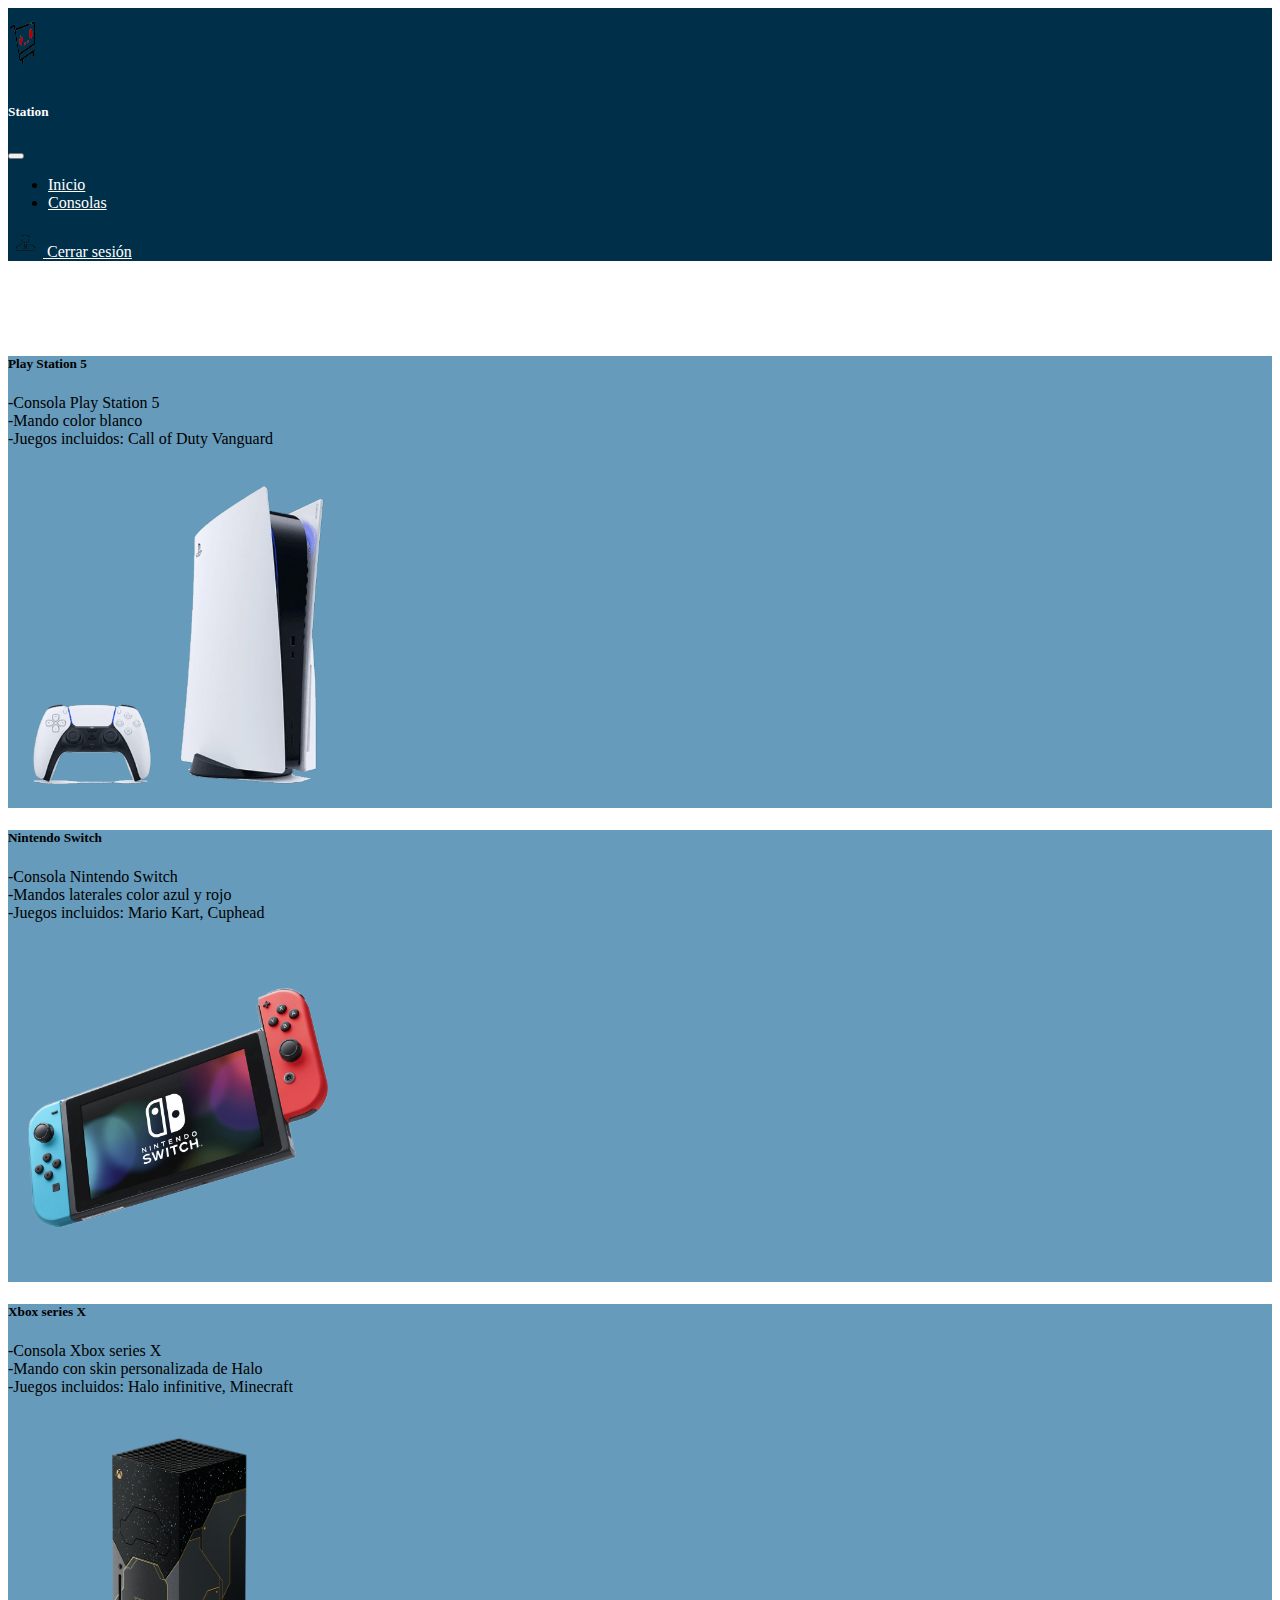
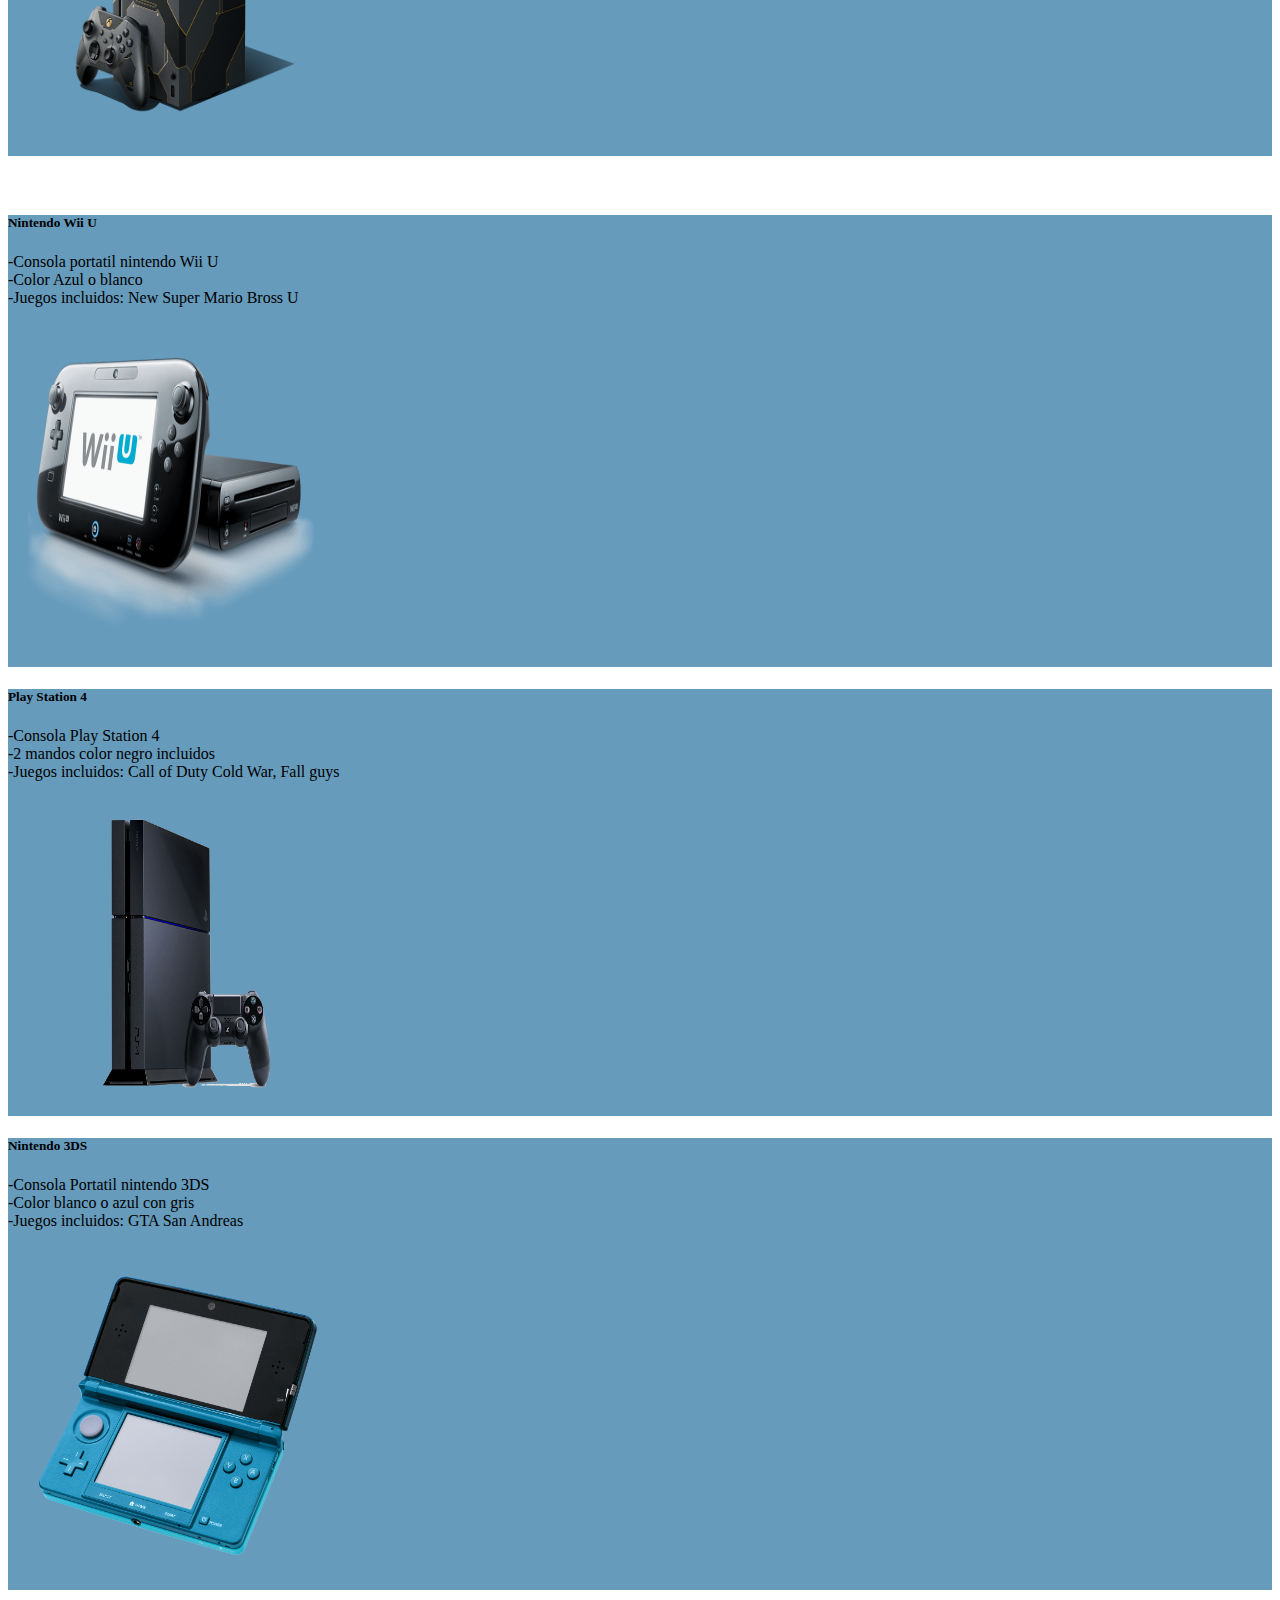
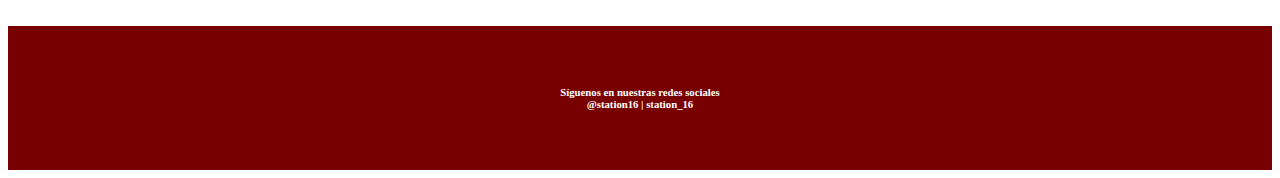
==== html/consolas.html @ d6a2e3cb "hola" ====
<!DOCTYPE html>
<html lang="en">
<head>
    <meta charset="UTF-8">
    <meta http-equiv="X-UA-Compatible" content="IE=edge">
    <meta name="viewport" content="width=device-width, initial-scale=1.0">
    <link href="https://cdn.jsdelivr.net/npm/bootstrap@5.2.0-beta1/dist/css/bootstrap.min.css" rel="stylesheet"
        integrity="sha384-0evHe/X+R7YkIZDRvuzKMRqM+OrBnVFBL6DOitfPri4tjfHxaWutUpFmBp4vmVor" crossorigin="anonymous">
    <link rel="stylesheet" href="/css/styles.css">
    <script src="https://cdn.jsdelivr.net/npm/@popperjs/core@2.11.5/dist/umd/popper.min.js"
        integrity="sha384-Xe+8cL9oJa6tN/veChSP7q+mnSPaj5Bcu9mPX5F5xIGE0DVittaqT5lorf0EI7Vk"
        crossorigin="anonymous"></script>
    <script src="https://cdn.jsdelivr.net/npm/bootstrap@5.2.0-beta1/dist/js/bootstrap.min.js"
        integrity="sha384-kjU+l4N0Yf4ZOJErLsIcvOU2qSb74wXpOhqTvwVx3OElZRweTnQ6d31fXEoRD1Jy"
        crossorigin="anonymous"></script>
    <title>Consolas</title>
</head>
<body>
    <!--aqui empieza el navbar-->
    <nav class="navbar navbar-expand-lg bg-light">
        <div class="container-fluid navbarbg">
            <img src="/src/logo.png" alt="" width="35" height="50" class="paddlogo d-inline-block align-text-top me-2">
            <h5 class="colorletra">Station</h5>
            <button class="navbar-toggler" type="button" data-bs-toggle="collapse"
                data-bs-target="#navbarSupportedContent" aria-controls="navbarSupportedContent" aria-expanded="false"
                aria-label="Toggle navigation">
                <span class="navbar-toggler-icon"></span>
            </button>
            <div class="collapse navbar-collapse" id="navbarSupportedContent">
                <ul class="navbar-nav me-auto mb-2 mb-lg-0">
                    <li class="nav-item">
                        <a class="nav-link  colorletra ms-4" href="/index.html">Inicio</a>
                    </li>
                    <li class="nav-item">
                        <a class="nav-link colorletra" href="#">Consolas</a>
                    </li>
                </ul>
                <a class="nav-link colorletra" href="#"><img src="/src/logousuario.png" alt="" width="35" height="29"
                        class="d-inline-block align-text-top me-2">
                    Cerrar sesión</a>
            </div>
        </div>
    </nav>
    <!--aqui termina el navbar-->

    <!--aqui empiezan las tarjetas-->
    <br>
    <br>
    <br>
    <br>

    <div class="container">
        <div class="row">
            <div class="col">
                <div class="col-12 col-md-6 col-lg-12">
                    <div class="card cardbg cardw">
                        <div class="card-body">
                            <h5 class="card-title">Play Station 5</h5>
                            <p class="card-text">-Consola Play Station 5 <br>
                                -Mando color blanco <br>
                                -Juegos incluidos: Call of Duty Vanguard</p>
                        </div>
                        <div class="padd">
                            <img src="/src/ps5.png" width="300px" height=300px alt="">
                        </div>
                    </div>
                </div>
            </div>
            <div class="col">
                <div class="col-12 col-md-6 col-lg-12">
                    <div class="card cardbg cardw">
                        <div class="card-body">
                            <h5 class="card-title">Nintendo Switch</h5>
                            <p class="card-text">-Consola Nintendo Switch <br>
                                -Mandos laterales color azul y rojo <br>
                                -Juegos incluidos: Mario Kart, Cuphead</p>
                        </div>
                        <div class="padd">
                            <img src="/src/switch.png" width="300px" height=300px alt="">
                        </div>
                    </div>
                </div>
            </div>
            <div class="col">
                <div class="col-12  col-md-6 col-lg-12">
                    <div class="card cardbg cardw">
                        <div class="card-body">
                            <h5 class="card-title">Xbox series X</h5>
                            <p class="card-text">-Consola Xbox series X <br>
                                -Mando con skin personalizada de Halo <br>
                                -Juegos incluidos: Halo infinitive, Minecraft</p>
                        </div>
                        <div class="padd">
                            <img src="/src/xbox1.png" width="300px" height=300px alt="">
                        </div>
                    </div>
                </div>
            </div>
        </div>
    </div>
<br>
<br>
    <div class="container">
        <div class="row">
            <div class="col">
                <div class="col-12 col-md-6 col-lg-12">
                    <div class="card cardbg cardw">
                        <div class="card-body">
                            <h5 class="card-title">Nintendo Wii U</h5>
                            <p class="card-text">-Consola portatil nintendo Wii U <br>
                                -Color Azul o blanco <br>
                                -Juegos incluidos: New Super Mario Bross U</p>
                        </div>
                        <div class="padd">
                            <img src="/src/wiiu.png" width="300px" height=300px alt="">
                        </div>
                    </div>
                </div>
            </div>
            <div class="col">
                <div class="col-12 col-md-6 col-lg-12">
                    <div class="card cardbg cardw">
                        <div class="card-body">
                            <h5 class="card-title">Play Station 4</h5>
                            <p class="card-text">-Consola Play Station 4 <br>
                                -2 mandos color negro incluidos<br>
                                -Juegos incluidos: Call of Duty Cold War, Fall guys</p>
                        </div>
                        <div class="padd">
                            <img src="/src/ps4.png" width="275px" height=275px alt="">
                        </div>
                    </div>
                </div>
            </div>
            <div class="col">
                <div class="col-12 col-md-6 col-lg-12">
                    <div class="card cardbg cardw ">
                        <div class="card-body">
                            <h5 class="card-title">Nintendo 3DS</h5>
                            <p class="card-text">-Consola Portatil nintendo 3DS <br>
                                -Color blanco o azul con gris<br>
                                -Juegos incluidos: GTA San Andreas</p>
                        </div>
                        <div class="padd">
                            <img src="/src/n3ds.png" width="300px" height=300px alt="">
                        </div>
                    </div>
                </div>
            </div>
        </div>
    </div>
<!--aqui terminan las tarjetas-->

<!--aqui comienza el footer-->
<br>
<br>
    <div class="container-fluid footer1 footer">
        <h6 align="center" class="colorletra">Síguenos en nuestras redes sociales <br>
            @station16 | station_16</h6>
    </div>
<!--aqui termina el footer-->
</body>
</html>
---- css/styles.css ----
.carouselimg{
    width: 500px;
    margin-left: 400px;
}

.imgmax{
    max-width: 400px;
    max-height: 400px;
    justify-content: center;
    align-items: center;
    padding-top: 90px;
    padding-bottom: 90px;
    padding-right: 40px;
}

.center{
    display: flex;
    justify-content: center;
    align-items: center;
    margin-right: 300px;
}

.center{
    padding-right: 150px;
}

.carousel{
    background-color: #780000;
    height: 480px;
    z-index: 0;
}
@media(min-width:100px) and (max-width:826px){
    .card1{
        background-color: #669bbc;
        position: absolute;
        width: 350px;
        height: 250px;
        align-items: center;
        right: 180px;
    }
}
@media(min-width:100px) and (max-width:826px){
    .card2{
        background-color: #669bbc;
        position: absolute;
        width: 350px;
        height: 250px;
        top: 1200px;
        right: 200px;
    }
}
@media(min-width:100px) and (max-width:826px){
    .card3{
        background-color: #669bbc;
        position: absolute;
        width: 350px;
        height: 250px;
        top: 1800px;
        right: 200px;
    }
}
@media(min-width:100px) and (max-width:826px){
    .card4{
        background-color: #669bbc;
        position: absolute;
        width: 350px;
        height: 250px;
        top: 2400px;
        right: 200px;
    }
}
@media(min-width:100px) and (max-width:826px){
    .card5{
        background-color: #669bbc;
        position: absolute;
        width: 350px;
        height: 250px;
        top: 3000px;
        right: 200px;
    }
}
@media(min-width:100px) and (max-width:826px){
    .card6{
        background-color: #669bbc;
        position: absolute;
        width: 350px;
        height: 250px;
        top: 3600px;
        right: 200px;
    }
}

@media(min-width:100px) and (max-width:826px){
    .footer{
        background-color: #780000;
        position: absolute;
        padding: 35px;
        top: 5000px;
    }
}
@media(min-width:100px) and (max-width:826px){
    .footer1{
        background-color: #780000;
        position: absolute;
        padding: 35px;
        top: 3200px;
    }
}


.navbarbg{
    background-color: #003049;
}

.paddlogo{
    padding-top: 10px;
    padding-bottom: 10px;
}

.colorletra{
    color: rgb(255, 255, 255);
}

.padd{
    padding: 20px;
}

.cardbg{
    background-color: #669bbc;
}

.btnmargin{
    margin-left: 105px;
    margin-top: 10px;
    margin-bottom: 10px;
}

.footer{
    background-color: #780000;
    padding: 35px;
}



.imgmargin{
    margin-left: 100px;
    border-radius: 10%;
}
.cardpos{
    max-width: 500px;
    margin-top: 110px;
    margin-left: 90px;
    margin-bottom: 20px;
    background-color: #780000;
}

.botonpos{
    margin-left: 200px;
    margin-bottom: 20px;
}

.eventos{
    background-color: #003049;
}

@media(min-width:100px) and (max-width:826px){
    .eventos{
        position: absolute;
        background-color: #003049;
        top: 4200px;
    }
}

.overlay{
    position: absolute;
    top: 310px;
    left: 550px;
}

.botonc{
    background-color: #003049;  
}

.botonc:hover{
    border-color: #ffffff; 
    color: #ffffff;
}
.botonposev{
    margin-left: 160px;
    margin-right: 160px;
    margin-bottom: 20px;
}
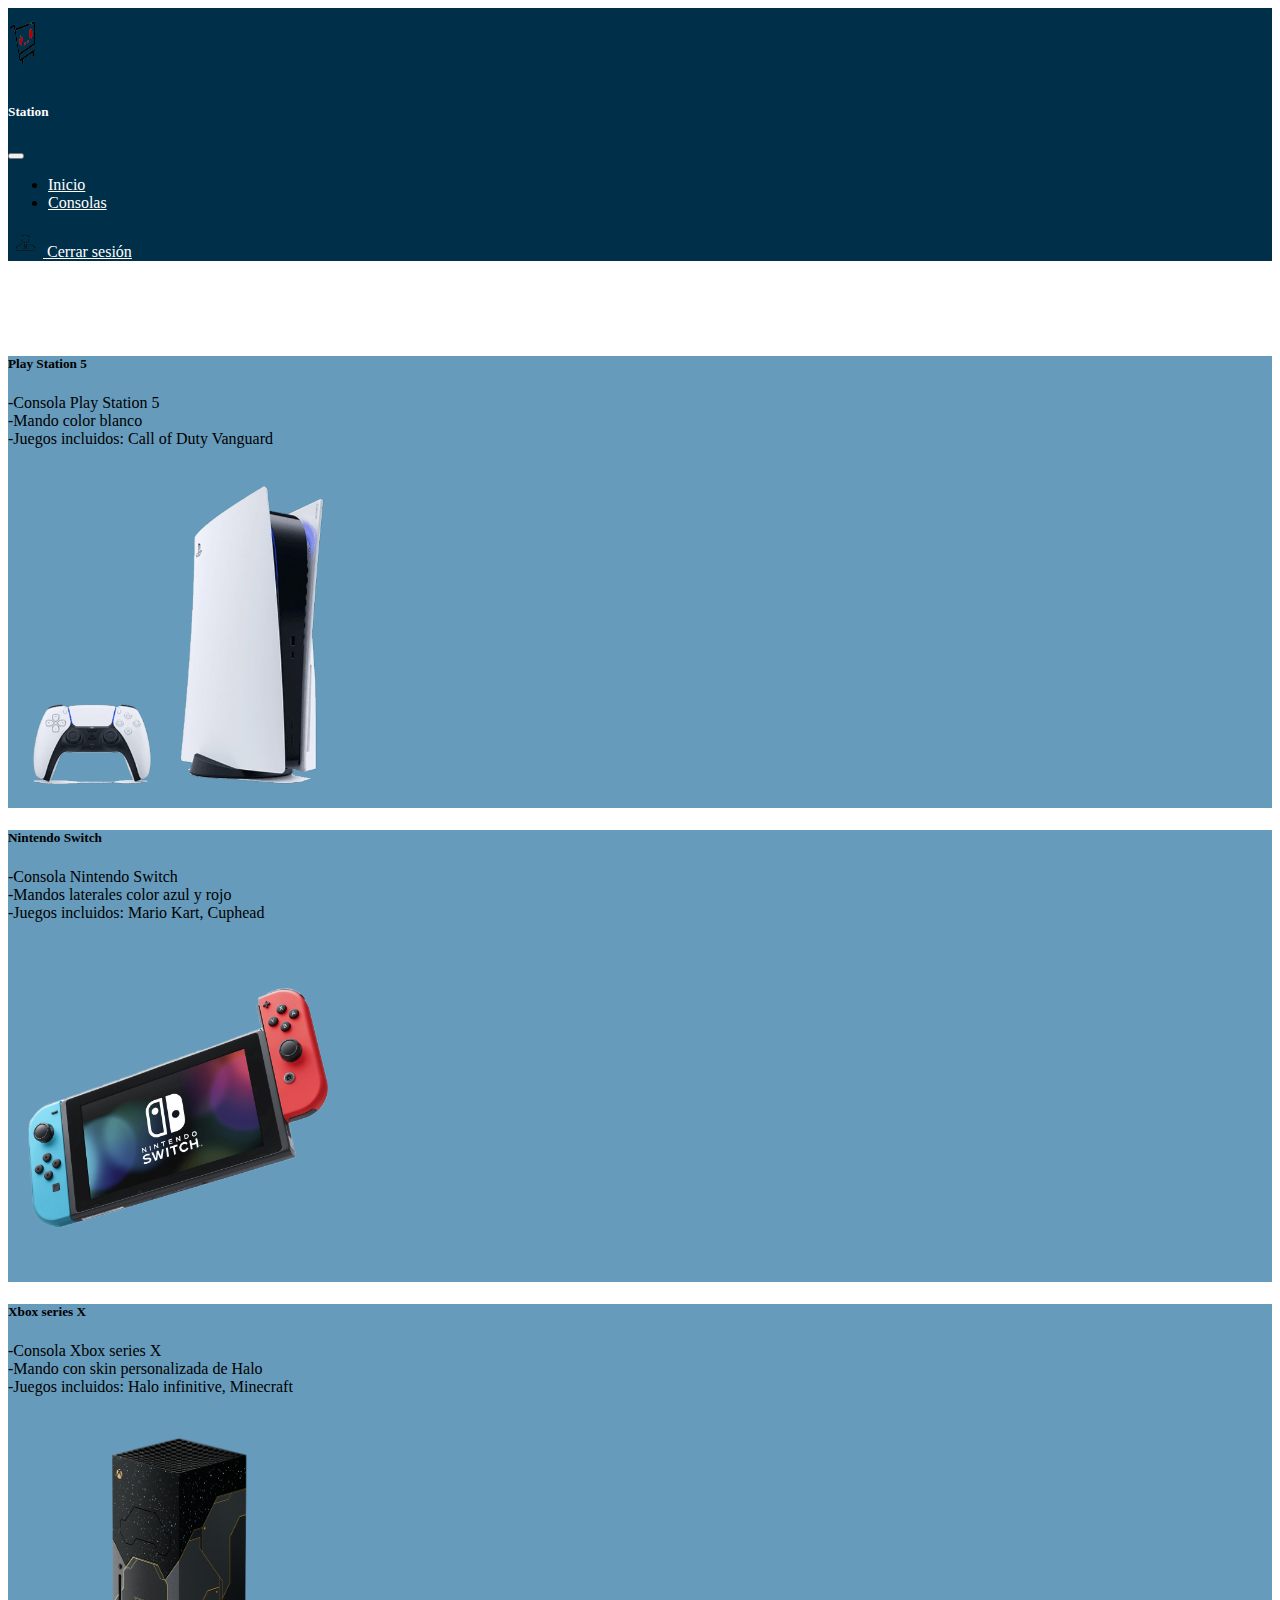
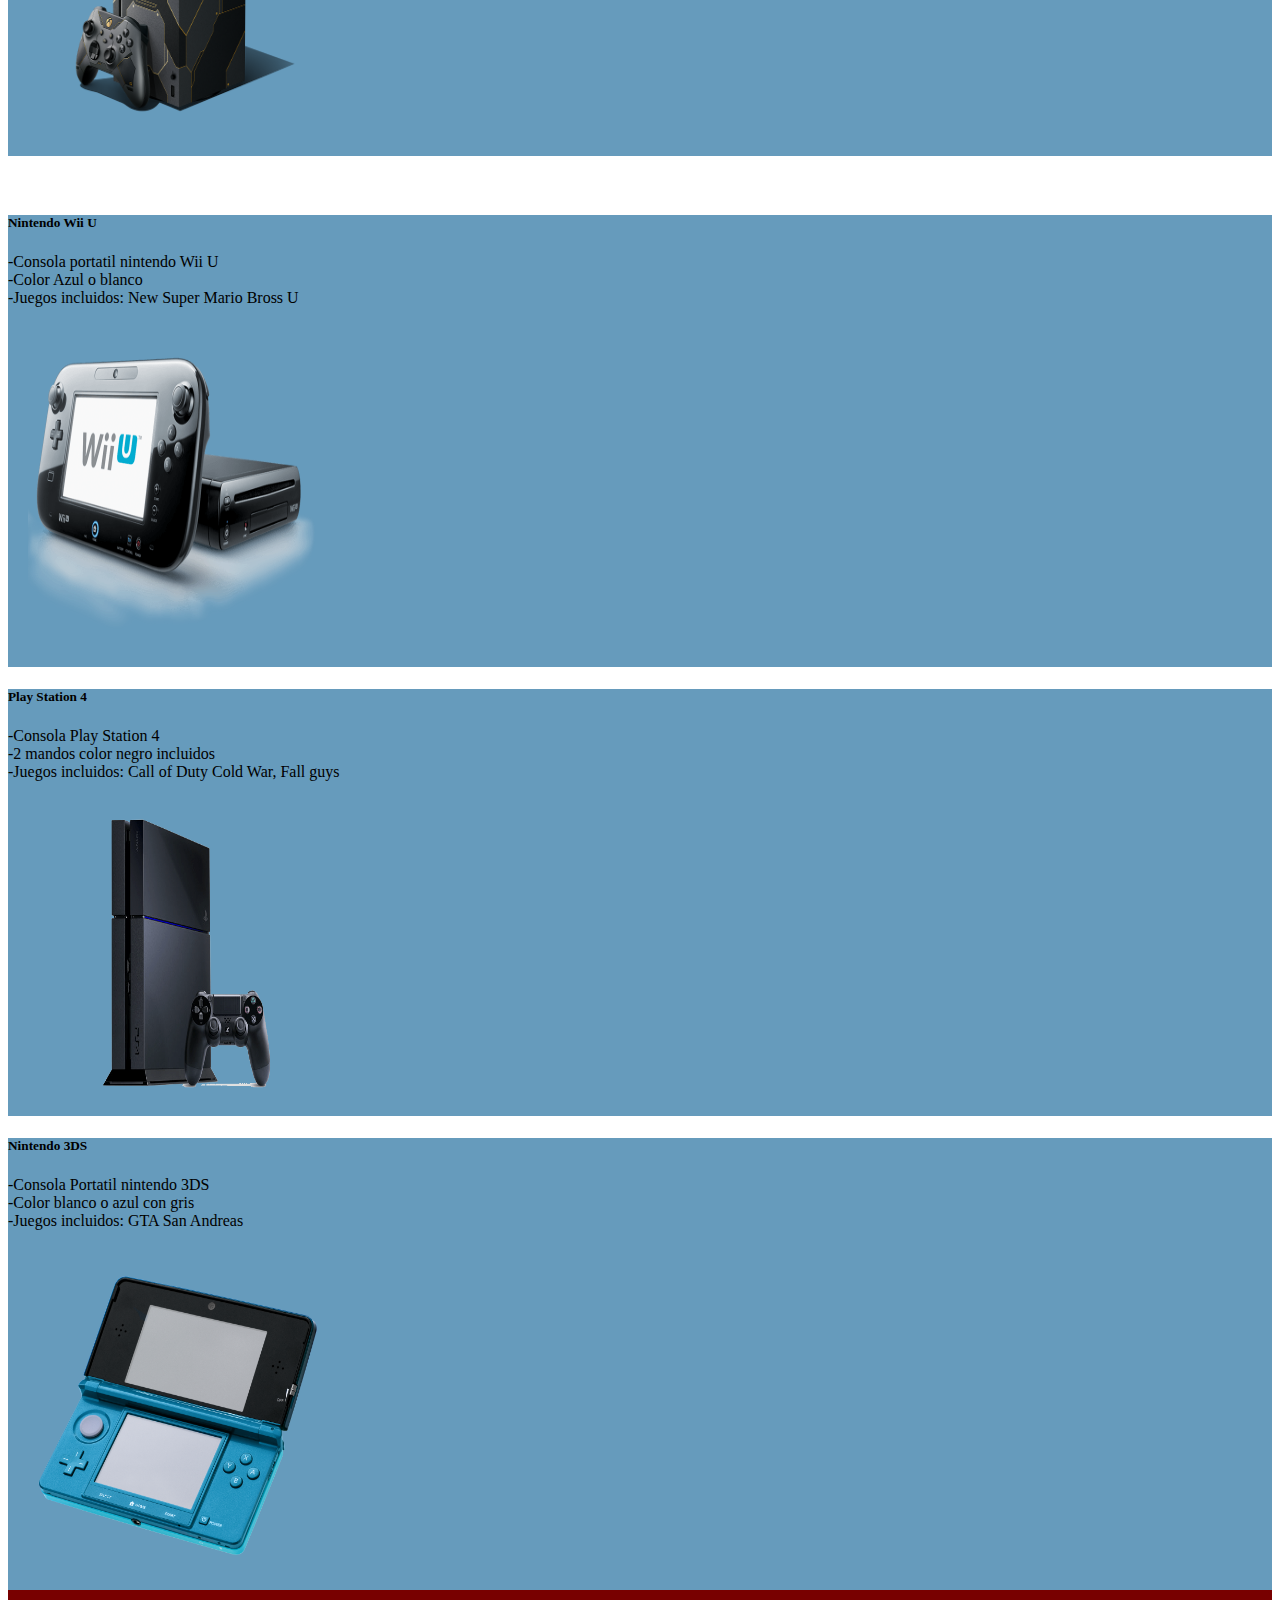
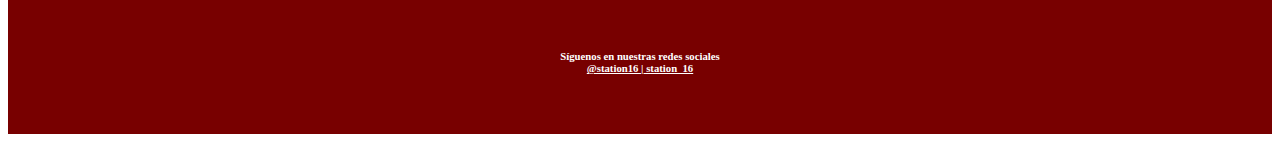
==== commit deb083a7: "tercer camnbio" ====
--- a/html/consolas.html
+++ b/html/consolas.html
@@ -1,20 +1,30 @@
 <!DOCTYPE html>
 <html lang="en">
-<head>
-    <meta charset="UTF-8">
-    <meta http-equiv="X-UA-Compatible" content="IE=edge">
-    <meta name="viewport" content="width=device-width, initial-scale=1.0">
-    <link href="https://cdn.jsdelivr.net/npm/bootstrap@5.2.0-beta1/dist/css/bootstrap.min.css" rel="stylesheet"
-        integrity="sha384-0evHe/X+R7YkIZDRvuzKMRqM+OrBnVFBL6DOitfPri4tjfHxaWutUpFmBp4vmVor" crossorigin="anonymous">
-    <link rel="stylesheet" href="/css/styles.css">
-    <script src="https://cdn.jsdelivr.net/npm/@popperjs/core@2.11.5/dist/umd/popper.min.js"
-        integrity="sha384-Xe+8cL9oJa6tN/veChSP7q+mnSPaj5Bcu9mPX5F5xIGE0DVittaqT5lorf0EI7Vk"
-        crossorigin="anonymous"></script>
-    <script src="https://cdn.jsdelivr.net/npm/bootstrap@5.2.0-beta1/dist/js/bootstrap.min.js"
-        integrity="sha384-kjU+l4N0Yf4ZOJErLsIcvOU2qSb74wXpOhqTvwVx3OElZRweTnQ6d31fXEoRD1Jy"
-        crossorigin="anonymous"></script>
-    <title>Consolas</title>
-</head>
+    <head>
+        <meta charset="UTF-8">
+        <meta http-equiv="X-UA-Compatible" content="IE=edge">
+        <meta name="viewport" content="width=device-width, initial-scale=1.0">
+        <link href="https://cdn.jsdelivr.net/npm/bootstrap@5.2.0-beta1/dist/css/bootstrap.min.css" rel="stylesheet"
+            integrity="sha384-0evHe/X+R7YkIZDRvuzKMRqM+OrBnVFBL6DOitfPri4tjfHxaWutUpFmBp4vmVor" crossorigin="anonymous">
+        <link rel="stylesheet" href="/css/styles.css">
+        <script src="https://cdn.jsdelivr.net/npm/@popperjs/core@2.11.5/dist/umd/popper.min.js"
+            integrity="sha384-Xe+8cL9oJa6tN/veChSP7q+mnSPaj5Bcu9mPX5F5xIGE0DVittaqT5lorf0EI7Vk"
+            crossorigin="anonymous"></script>
+        <script src="https://cdn.jsdelivr.net/npm/bootstrap@5.2.0-beta1/dist/js/bootstrap.min.js"
+            integrity="sha384-kjU+l4N0Yf4ZOJErLsIcvOU2qSb74wXpOhqTvwVx3OElZRweTnQ6d31fXEoRD1Jy"
+            crossorigin="anonymous"></script>
+            <script>
+                const tooltipTriggerList = document.querySelectorAll('[data-bs-toggle="tooltip"]')
+    const tooltipList = [...tooltipTriggerList].map(tooltipTriggerEl => new bootstrap.Tooltip(tooltipTriggerEl))
+            </script>
+            <script>
+                $(function() {
+                    $('[data-toggle="tooltip"]').tooltip()
+                })
+            </script>
+            <link href="/bootstrap.js">
+        <title>Station</title>
+    </head>
 <body>
     <!--aqui empieza el navbar-->
     <nav class="navbar navbar-expand-lg bg-light">
@@ -151,13 +161,13 @@
     </div>
 <!--aqui terminan las tarjetas-->
 
-<!--aqui comienza el footer-->
-<br>
-<br>
-    <div class="container-fluid footer1 footer">
-        <h6 align="center" class="colorletra">Síguenos en nuestras redes sociales <br>
-            @station16 | station_16</h6>
-    </div>
-<!--aqui termina el footer-->
+<!-- Footer-->
+<div class="container-fluid footer">
+    <h6 align="center" class="colorletra">Síguenos en nuestras redes sociales <br>
+        <a href="https://twitter.com/" class="colorletra" data-bs-toggle="tooltip" title="Siguenos!">@station16 </a> |<a href="https://www.facebook.com/"
+            class="colorletra" data-bs-toggle="tooltip" title="Siguenos!"> station_16</a>
+    </h6>
+</div>
+<!--Footer fin-->
 </body>
 </html>--- a/css/styles.css
+++ b/css/styles.css
@@ -191,6 +191,15 @@
     margin-bottom: 20px;
 }
 
-
-
-
+.formulario{
+    margin-left: 400px;
+    margin-right: 100px;
+}
+
+.custom-tooltip {
+    --bs-tooltip-bg: var(--bs-primary);
+  }
+
+
+
+
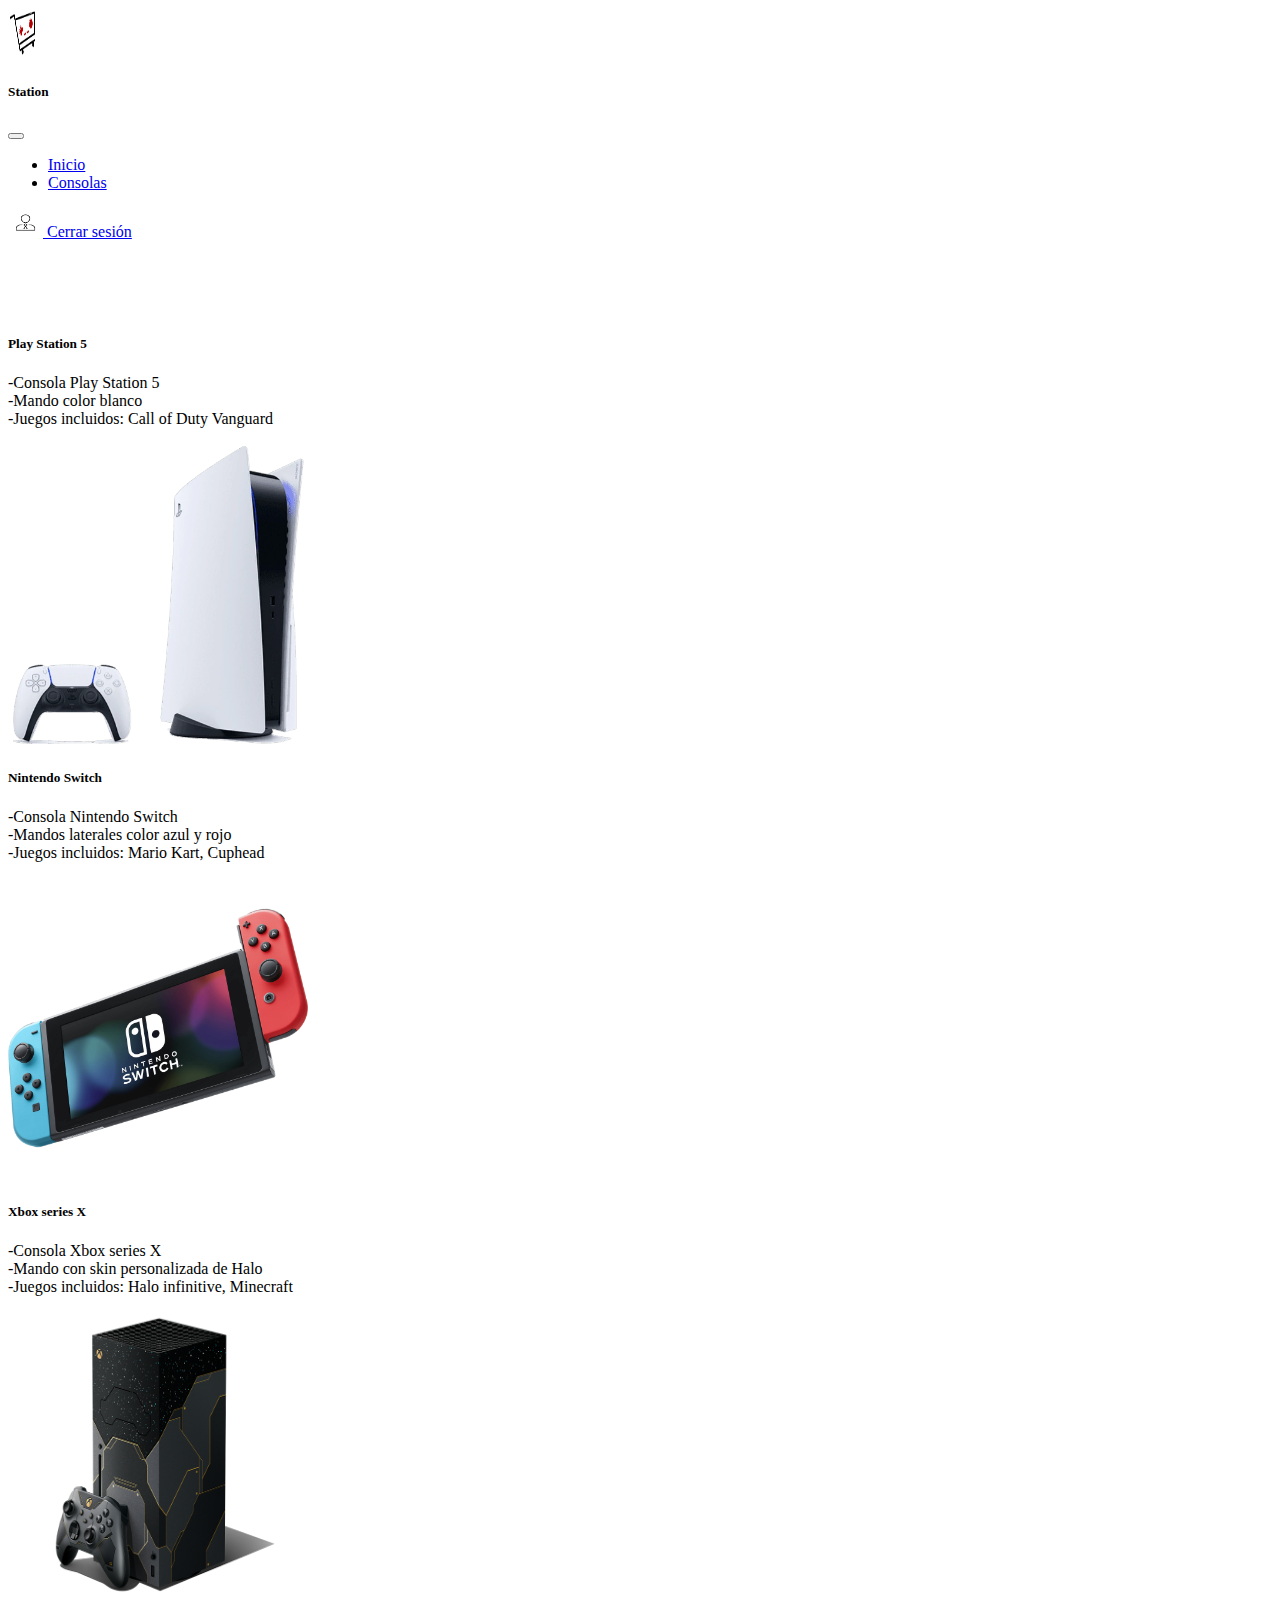
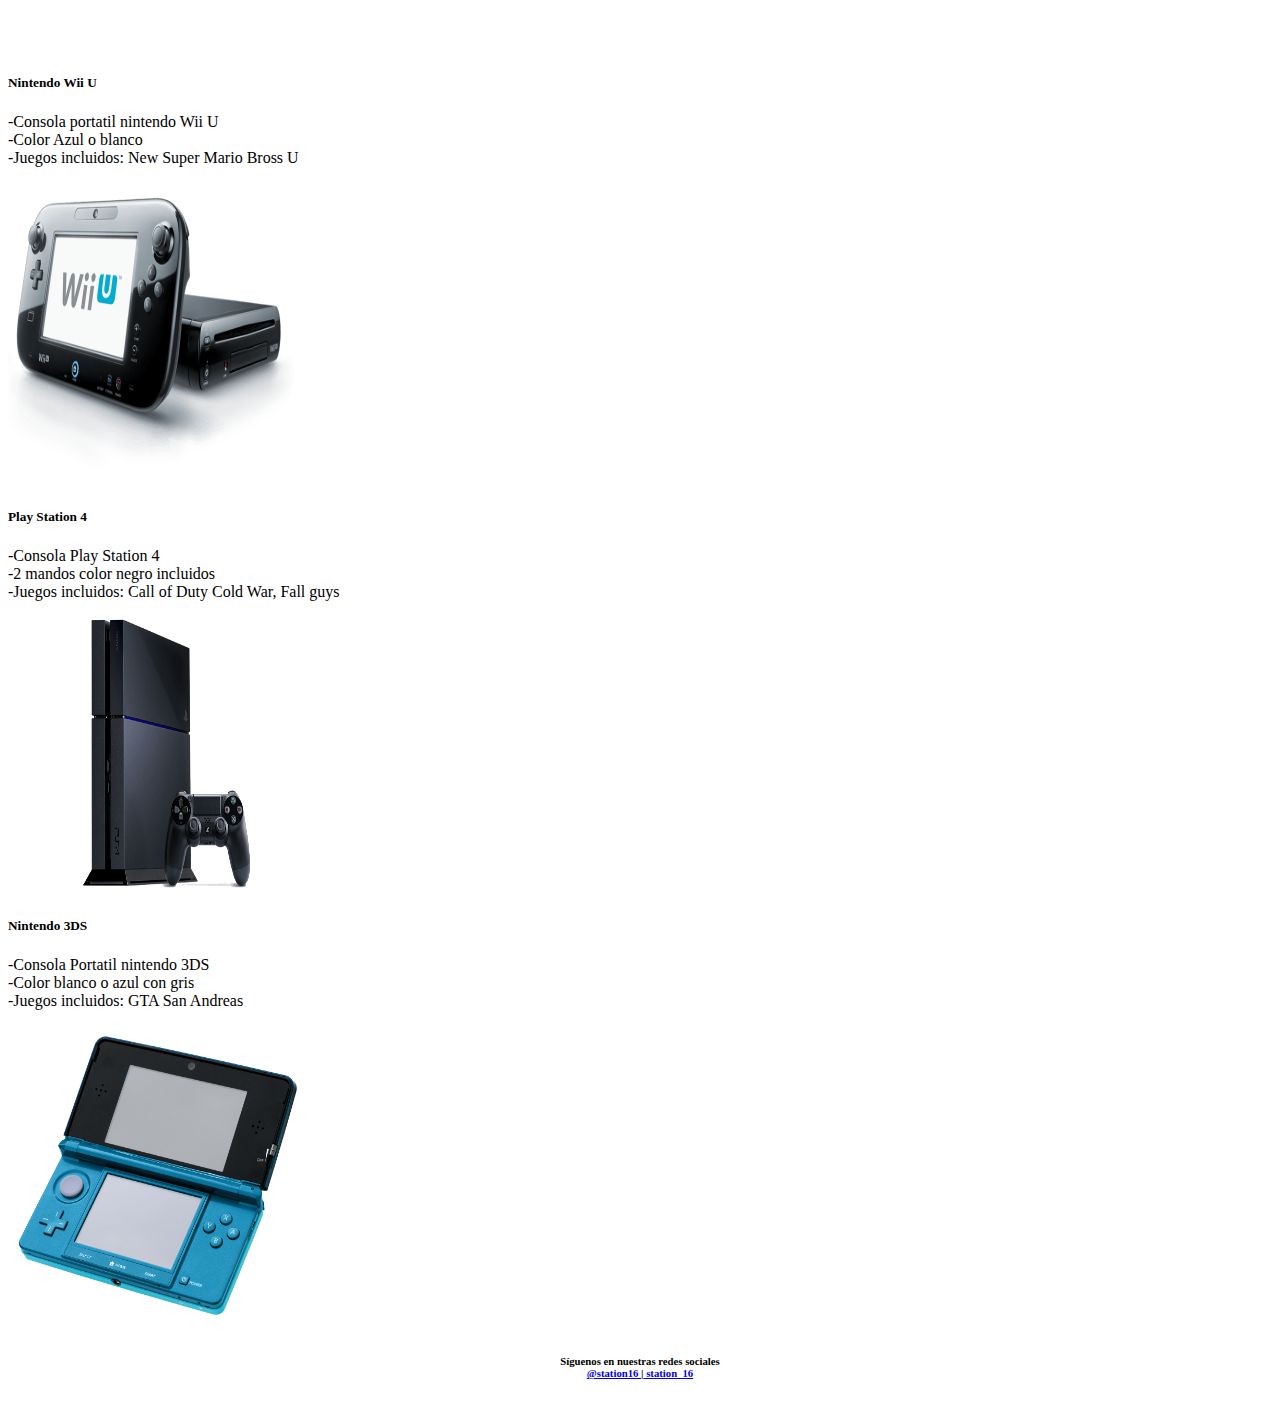
==== commit 9dc947d8: "cuarto cambio" ====
--- a/html/consolas.html
+++ b/html/consolas.html
@@ -6,7 +6,7 @@
         <meta name="viewport" content="width=device-width, initial-scale=1.0">
         <link href="https://cdn.jsdelivr.net/npm/bootstrap@5.2.0-beta1/dist/css/bootstrap.min.css" rel="stylesheet"
             integrity="sha384-0evHe/X+R7YkIZDRvuzKMRqM+OrBnVFBL6DOitfPri4tjfHxaWutUpFmBp4vmVor" crossorigin="anonymous">
-        <link rel="stylesheet" href="/css/styles.css">
+        <link rel="stylesheet" href="./css/styles.css">
         <script src="https://cdn.jsdelivr.net/npm/@popperjs/core@2.11.5/dist/umd/popper.min.js"
             integrity="sha384-Xe+8cL9oJa6tN/veChSP7q+mnSPaj5Bcu9mPX5F5xIGE0DVittaqT5lorf0EI7Vk"
             crossorigin="anonymous"></script>
@@ -22,7 +22,10 @@
                     $('[data-toggle="tooltip"]').tooltip()
                 })
             </script>
-            <link href="/bootstrap.js">
+            <link href="./bootstrap.js">
+            <link rel="preconnect" href="https://fonts.googleapis.com">
+<link rel="preconnect" href="https://fonts.gstatic.com" crossorigin>
+<link href="https://fonts.googleapis.com/css2?family=Kantumruy+Pro:ital,wght@1,300&display=swap" rel="stylesheet">
         <title>Station</title>
     </head>
 <body>
@@ -66,7 +69,7 @@
                     <div class="card cardbg cardw">
                         <div class="card-body">
                             <h5 class="card-title">Play Station 5</h5>
-                            <p class="card-text">-Consola Play Station 5 <br>
+                            <p class="card-text tipo">-Consola Play Station 5 <br>
                                 -Mando color blanco <br>
                                 -Juegos incluidos: Call of Duty Vanguard</p>
                         </div>
@@ -79,7 +82,7 @@
             <div class="col">
                 <div class="col-12 col-md-6 col-lg-12">
                     <div class="card cardbg cardw">
-                        <div class="card-body">
+                        <div class="card-body tipo">
                             <h5 class="card-title">Nintendo Switch</h5>
                             <p class="card-text">-Consola Nintendo Switch <br>
                                 -Mandos laterales color azul y rojo <br>
@@ -96,7 +99,7 @@
                     <div class="card cardbg cardw">
                         <div class="card-body">
                             <h5 class="card-title">Xbox series X</h5>
-                            <p class="card-text">-Consola Xbox series X <br>
+                            <p class="card-text tipo">-Consola Xbox series X <br>
                                 -Mando con skin personalizada de Halo <br>
                                 -Juegos incluidos: Halo infinitive, Minecraft</p>
                         </div>
@@ -117,7 +120,7 @@
                     <div class="card cardbg cardw">
                         <div class="card-body">
                             <h5 class="card-title">Nintendo Wii U</h5>
-                            <p class="card-text">-Consola portatil nintendo Wii U <br>
+                            <p class="card-text tipo">-Consola portatil nintendo Wii U <br>
                                 -Color Azul o blanco <br>
                                 -Juegos incluidos: New Super Mario Bross U</p>
                         </div>
@@ -132,7 +135,7 @@
                     <div class="card cardbg cardw">
                         <div class="card-body">
                             <h5 class="card-title">Play Station 4</h5>
-                            <p class="card-text">-Consola Play Station 4 <br>
+                            <p class="card-text tipo">-Consola Play Station 4 <br>
                                 -2 mandos color negro incluidos<br>
                                 -Juegos incluidos: Call of Duty Cold War, Fall guys</p>
                         </div>
@@ -147,7 +150,7 @@
                     <div class="card cardbg cardw ">
                         <div class="card-body">
                             <h5 class="card-title">Nintendo 3DS</h5>
-                            <p class="card-text">-Consola Portatil nintendo 3DS <br>
+                            <p class="card-text tipo">-Consola Portatil nintendo 3DS <br>
                                 -Color blanco o azul con gris<br>
                                 -Juegos incluidos: GTA San Andreas</p>
                         </div>
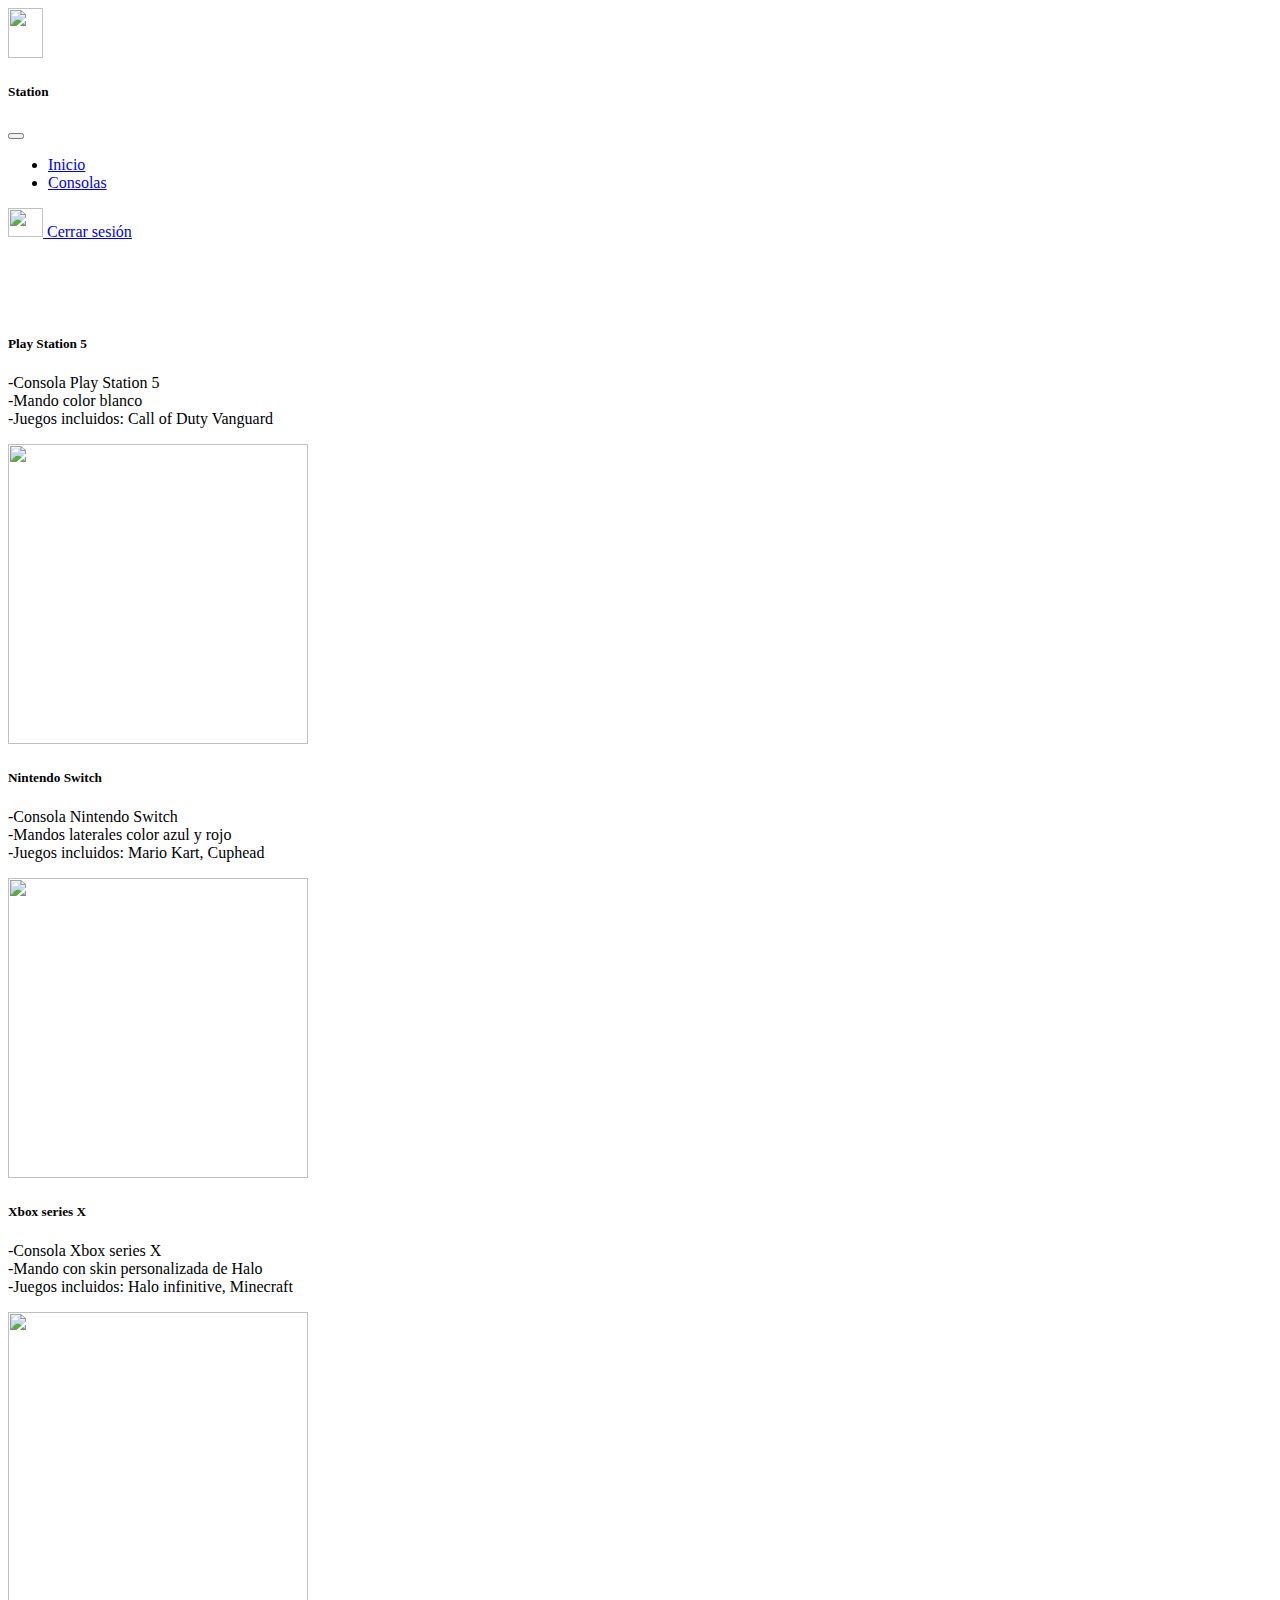
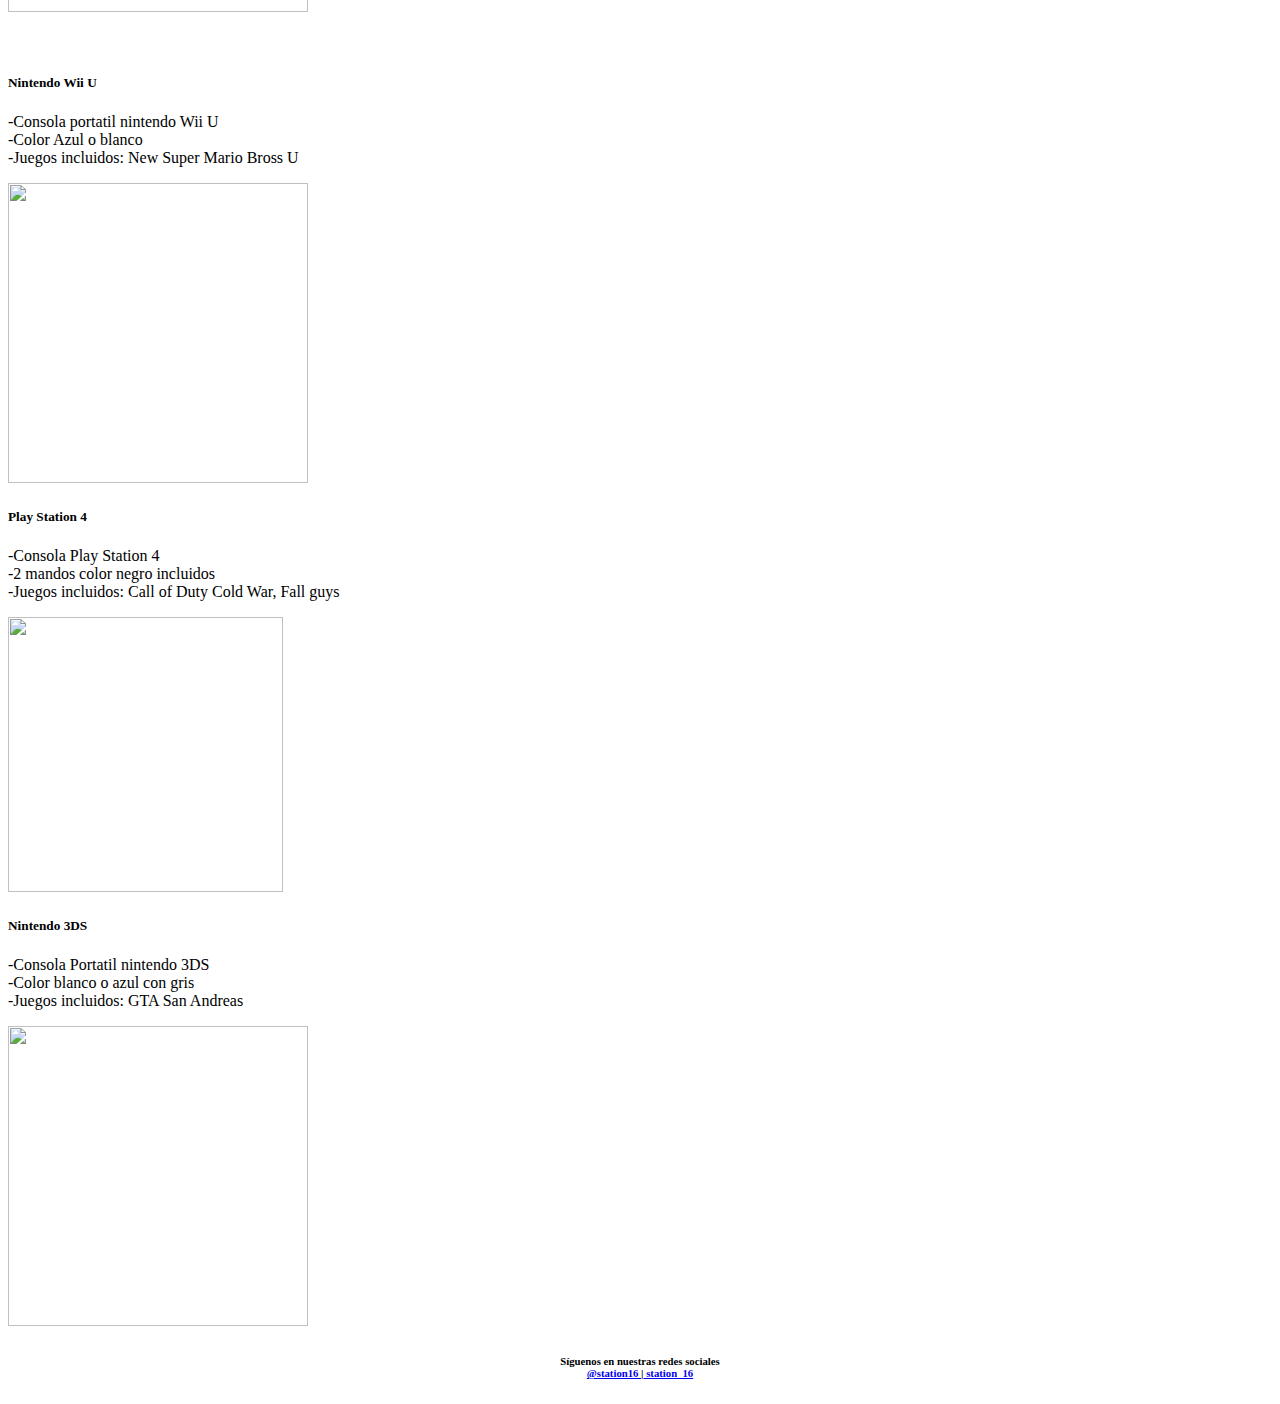
==== commit 7c6664c9: "quinto cambio" ====
--- a/html/consolas.html
+++ b/html/consolas.html
@@ -32,7 +32,7 @@
     <!--aqui empieza el navbar-->
     <nav class="navbar navbar-expand-lg bg-light">
         <div class="container-fluid navbarbg">
-            <img src="/src/logo.png" alt="" width="35" height="50" class="paddlogo d-inline-block align-text-top me-2">
+            <img src="./src/logo.png" alt="" width="35" height="50" class="paddlogo d-inline-block align-text-top me-2">
             <h5 class="colorletra">Station</h5>
             <button class="navbar-toggler" type="button" data-bs-toggle="collapse"
                 data-bs-target="#navbarSupportedContent" aria-controls="navbarSupportedContent" aria-expanded="false"
@@ -42,13 +42,13 @@
             <div class="collapse navbar-collapse" id="navbarSupportedContent">
                 <ul class="navbar-nav me-auto mb-2 mb-lg-0">
                     <li class="nav-item">
-                        <a class="nav-link  colorletra ms-4" href="/index.html">Inicio</a>
+                        <a class="nav-link  colorletra ms-4" href="./index.html">Inicio</a>
                     </li>
                     <li class="nav-item">
                         <a class="nav-link colorletra" href="#">Consolas</a>
                     </li>
                 </ul>
-                <a class="nav-link colorletra" href="#"><img src="/src/logousuario.png" alt="" width="35" height="29"
+                <a class="nav-link colorletra" href="#"><img src="./src/logousuario.png" alt="" width="35" height="29"
                         class="d-inline-block align-text-top me-2">
                     Cerrar sesión</a>
             </div>
@@ -74,7 +74,7 @@
                                 -Juegos incluidos: Call of Duty Vanguard</p>
                         </div>
                         <div class="padd">
-                            <img src="/src/ps5.png" width="300px" height=300px alt="">
+                            <img src="./src/ps5.png" width="300px" height=300px alt="">
                         </div>
                     </div>
                 </div>
@@ -89,7 +89,7 @@
                                 -Juegos incluidos: Mario Kart, Cuphead</p>
                         </div>
                         <div class="padd">
-                            <img src="/src/switch.png" width="300px" height=300px alt="">
+                            <img src="./src/switch.png" width="300px" height=300px alt="">
                         </div>
                     </div>
                 </div>
@@ -104,7 +104,7 @@
                                 -Juegos incluidos: Halo infinitive, Minecraft</p>
                         </div>
                         <div class="padd">
-                            <img src="/src/xbox1.png" width="300px" height=300px alt="">
+                            <img src="./src/xbox1.png" width="300px" height=300px alt="">
                         </div>
                     </div>
                 </div>
@@ -125,7 +125,7 @@
                                 -Juegos incluidos: New Super Mario Bross U</p>
                         </div>
                         <div class="padd">
-                            <img src="/src/wiiu.png" width="300px" height=300px alt="">
+                            <img src="./src/wiiu.png" width="300px" height=300px alt="">
                         </div>
                     </div>
                 </div>
@@ -140,7 +140,7 @@
                                 -Juegos incluidos: Call of Duty Cold War, Fall guys</p>
                         </div>
                         <div class="padd">
-                            <img src="/src/ps4.png" width="275px" height=275px alt="">
+                            <img src="./src/ps4.png" width="275px" height=275px alt="">
                         </div>
                     </div>
                 </div>
@@ -155,7 +155,7 @@
                                 -Juegos incluidos: GTA San Andreas</p>
                         </div>
                         <div class="padd">
-                            <img src="/src/n3ds.png" width="300px" height=300px alt="">
+                            <img src="./src/n3ds.png" width="300px" height=300px alt="">
                         </div>
                     </div>
                 </div>
